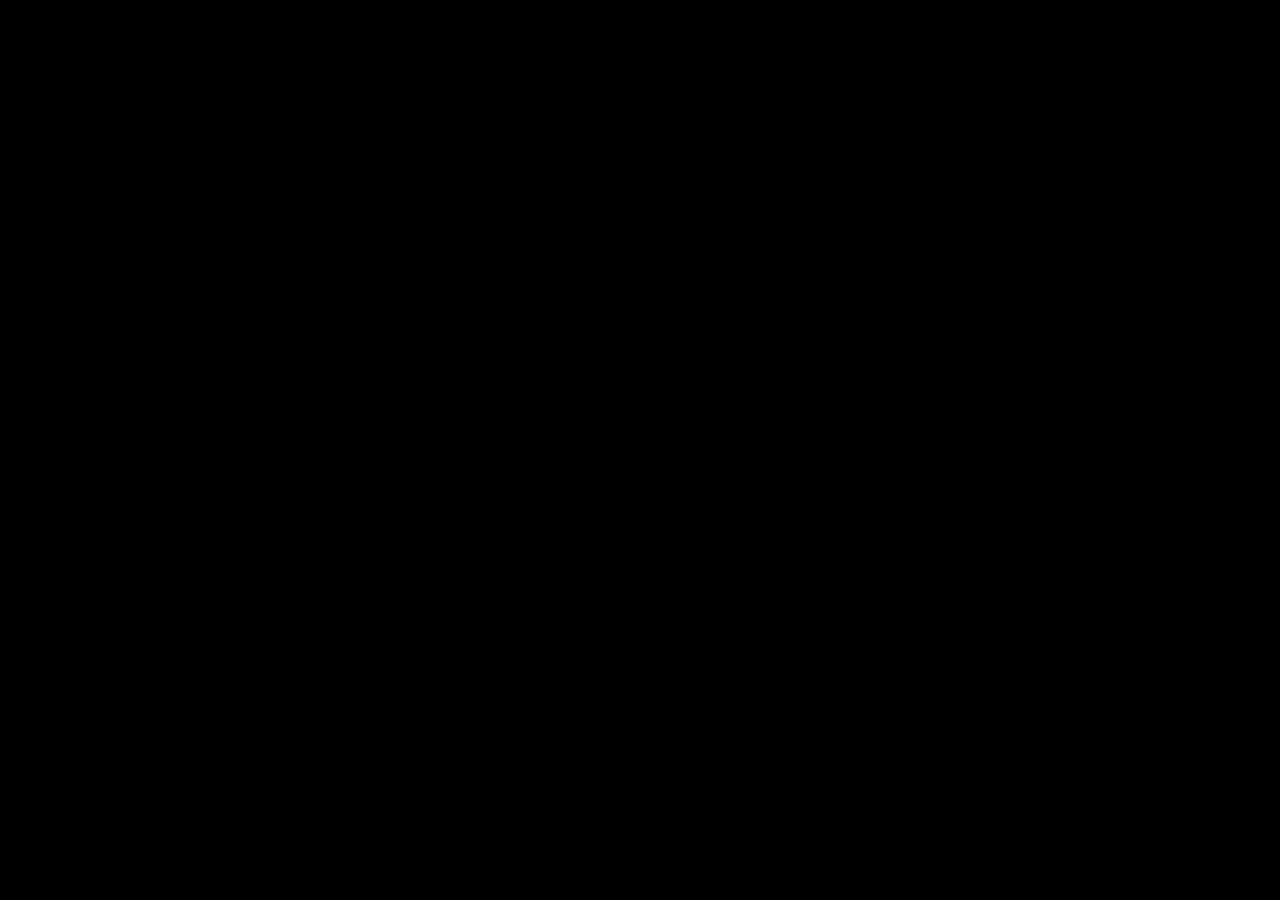
==== ar/P1_Roma.html @ dac3e989 "3d ADDED" ====
<!DOCTYPE html>
<html lang="en">
	<head>
		<title>three.js webgl - decal splatter</title>
		<meta charset="utf-8">
		<meta name="viewport" content="width=device-width, user-scalable=no, minimum-scale=1.0, maximum-scale=1.0">
		<link type="text/css" rel="stylesheet" href="main.css">
	</head>
	<body>

		<div id="container"></div>
		

		<script type="module">

			import * as THREE from '../build/three.module.js';

			import Stats from './jsm/libs/stats.module.js';
			import { GUI } from './jsm/libs/dat.gui.module.js';

			import { OrbitControls } from './jsm/controls/OrbitControls.js';
			import { GLTFLoader } from './jsm/loaders/GLTFLoader.js';

			const container = document.getElementById( 'container' );

			let renderer, scene, camera, stats, controls;
			let mesh;
			let raycaster;
			let line;

			const intersection = {
				intersects: false,
				point: new THREE.Vector3(),
				normal: new THREE.Vector3()
			};
			const mouse = new THREE.Vector2();
			const intersects = [];

			const textureLoader = new THREE.TextureLoader();

			let mouseHelper;
			const position = new THREE.Vector3();
			const orientation = new THREE.Euler();
			const size = new THREE.Vector3( 10, 10, 10 );

			const params = {
				minScale: 10,
				maxScale: 20,
				rotate: true,
				clear: function () {

                }
			};

			window.addEventListener( 'load', init );

			function init() {

				renderer = new THREE.WebGLRenderer( { antialias: true } );
				renderer.setPixelRatio( window.devicePixelRatio );
				renderer.setSize( window.innerWidth, window.innerHeight );
				container.appendChild( renderer.domElement );


				scene = new THREE.Scene();


                camera = new THREE.PerspectiveCamera( 60, window.innerWidth / window.innerHeight, 1, 1000 );
				camera.position.set( 400, 200, 0 );

				// controls

				controls = new OrbitControls( camera, renderer.domElement );

				controls.enableDamping = true; // an animation loop is required when either damping or auto-rotation are enabled
				controls.dampingFactor = 0.05;

				controls.screenSpacePanning = false;

				controls.minDistance = 100;
				controls.maxDistance = 500;

				controls.maxPolarAngle = Math.PI / 2;



				scene.add( new THREE.AmbientLight( 0x443333 ) );

				const dirLight1 = new THREE.DirectionalLight( 0xffddcc, 1 );
				dirLight1.position.set( 1, 0.75, 0.5 );
				scene.add( dirLight1 );

				const dirLight2 = new THREE.DirectionalLight( 0xccccff, 1 );
				dirLight2.position.set( - 1, 0.75, - 0.5 );
				scene.add( dirLight2 );

				const geometry = new THREE.BufferGeometry();
				geometry.setFromPoints( [ new THREE.Vector3(), new THREE.Vector3() ] );

				line = new THREE.Line( geometry, new THREE.LineBasicMaterial() );
				scene.add( line );

				loadModel();

				raycaster = new THREE.Raycaster();

				mouseHelper = new THREE.Mesh( new THREE.BoxBufferGeometry( 1, 1, 10 ), new THREE.MeshNormalMaterial() );
				mouseHelper.visible = false;
				scene.add( mouseHelper );

				window.addEventListener( 'resize', onWindowResize, false );

				let moved = false;

				controls.addEventListener( 'change', function () {

					moved = true;

				} );

				window.addEventListener( 'pointerdown', function () {

					moved = false;

				}, false );

				window.addEventListener( 'pointerup', function ( event ) {

					if ( moved === false ) {

						checkIntersection( event.clientX, event.clientY );

						if ( intersection.intersects ) shoot();

					}

				} );

				window.addEventListener( 'pointermove', onPointerMove );

				function onPointerMove( event ) {

					if ( event.isPrimary ) {

						checkIntersection( event.clientX, event.clientY );

					}

				}

				function checkIntersection( x, y ) {

					if ( mesh === undefined ) return;

					mouse.x = ( x / window.innerWidth ) * 2 - 1;
					mouse.y = - ( y / window.innerHeight ) * 2 + 1;

					raycaster.setFromCamera( mouse, camera );
					raycaster.intersectObject( mesh, false, intersects );

					if ( intersects.length > 0 ) {

						const p = intersects[ 0 ].point;
						mouseHelper.position.copy( p );
						intersection.point.copy( p );

						const n = intersects[ 0 ].face.normal.clone();
						n.transformDirection( mesh.matrixWorld );
						n.multiplyScalar( 10 );
						n.add( intersects[ 0 ].point );

						intersection.normal.copy( intersects[ 0 ].face.normal );
						mouseHelper.lookAt( n );

						const positions = line.geometry.attributes.position;
						positions.setXYZ( 0, p.x, p.y, p.z );
						positions.setXYZ( 1, n.x, n.y, n.z );
						positions.needsUpdate = true;

						intersection.intersects = true;

						intersects.length = 0;

					} else {

						intersection.intersects = false;

					}

				}

				onWindowResize();
				animate();

			}

			function loadModel() {

				const loader = new GLTFLoader();

				loader.load( 'P1_Roma/scene.gltf', function ( gltf ) {

					mesh = gltf.scene.children[ 0 ];
					mesh.material = new THREE.MeshPhongMaterial( {
						specular: 0x111111,
						//map: textureLoader.load( 'models/gltf/LeePerrySmith/Map-COL.jpg' ),
						//specularMap: textureLoader.load( 'models/gltf/LeePerrySmith/Map-SPEC.jpg' ),
						//normalMap: textureLoader.load( 'models/gltf/LeePerrySmith/Infinite-Level_02_Tangent_SmoothUV.jpg' ),
						shininess: 25
					} );

					scene.add( mesh );
					mesh.scale.set( 0.25, 0.25, 0.25);

				} );

			}

			function onWindowResize() {

				camera.aspect = window.innerWidth / window.innerHeight;
				camera.updateProjectionMatrix();

				renderer.setSize( window.innerWidth, window.innerHeight );

			}

			function animate() {

				requestAnimationFrame( animate );

                renderer.render( scene, camera );
                
                controls.update(); // only required if controls.enableDamping = true, or if controls.autoRotate = true

			}

		</script>

	</body>
</html>
---- ar/main.css ----
body {
	margin: 0;
	background-color: #000;
	color: #fff;
	font-family: Monospace;
	font-size: 13px;
	line-height: 24px;
	overscroll-behavior: none;
}

a {
	color: #ff0;
	text-decoration: none;
}

a:hover {
	text-decoration: underline;
}

button {
	cursor: pointer;
	text-transform: uppercase;
}

#info {
	position: absolute;
	top: 0px;
	width: 100%;
	padding: 10px;
	box-sizing: border-box;
	text-align: center;
	-moz-user-select: none;
	-webkit-user-select: none;
	-ms-user-select: none;
	user-select: none;
	pointer-events: none;
	z-index: 1; /* TODO Solve this in HTML */
}

a, button, input, select {
	pointer-events: auto;
}

.dg.ac {
	-moz-user-select: none;
	-webkit-user-select: none;
	-ms-user-select: none;
	user-select: none;
	z-index: 2 !important; /* TODO Solve this in HTML */
}

#overlay {
	position: absolute;
	z-index: 2;
	top: 0;
	left: 0;
	width: 100%;
	height: 100%;
	display: flex;
	align-items: center;
	justify-content: center;
	background: rgba(0,0,0,0.7);
}

	#overlay button {
		background: #ffffff;
		border: 0;
		color: #000000;
		padding: 16px 20px;
		text-transform: uppercase;
		cursor: pointer;
	}

#notSupported {
	width: 50%;
	margin: auto;
	background-color: #f00;
	margin-top: 20px;
	padding: 10px;
}
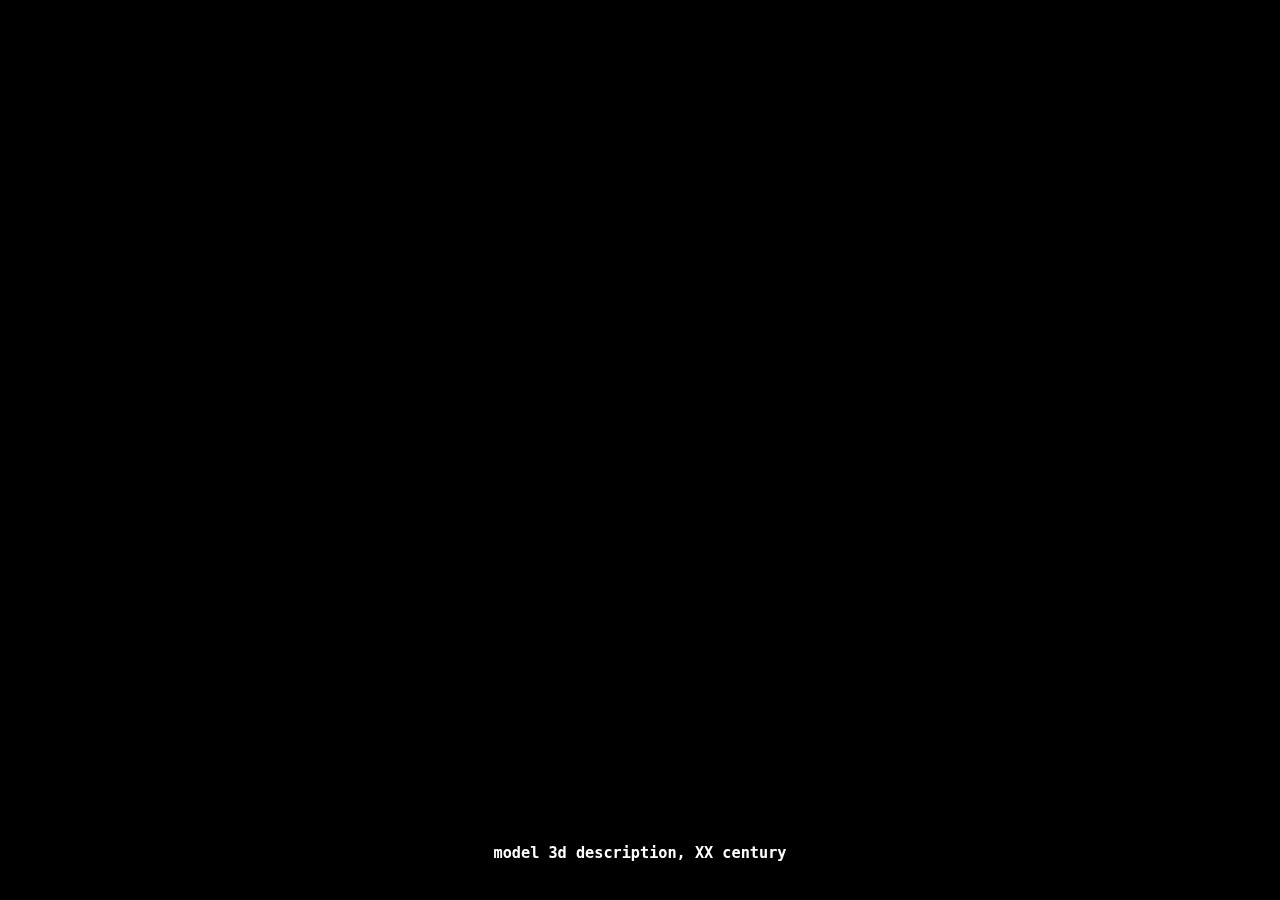
==== commit 49969038: "peu de pagina i model 5 (no textures)" ====
--- a/ar/P1_Roma.html
+++ b/ar/P1_Roma.html
@@ -5,11 +5,25 @@
 		<meta charset="utf-8">
 		<meta name="viewport" content="width=device-width, user-scalable=no, minimum-scale=1.0, maximum-scale=1.0">
 		<link type="text/css" rel="stylesheet" href="main.css">
+		<style>
+			#descriptionBox{
+				position: fixed;
+				bottom: 20px;
+				margin: 0 auto;
+				width: 100%;
+				text-align: center;
+			}
+
+		</style>
 	</head>
 	<body>
 
 		<div id="container"></div>
-		
+		<div id="descriptionBox">
+			<h3>
+				model 3d description, XX century
+			</h3>
+		</div>
 
 		<script type="module">
 
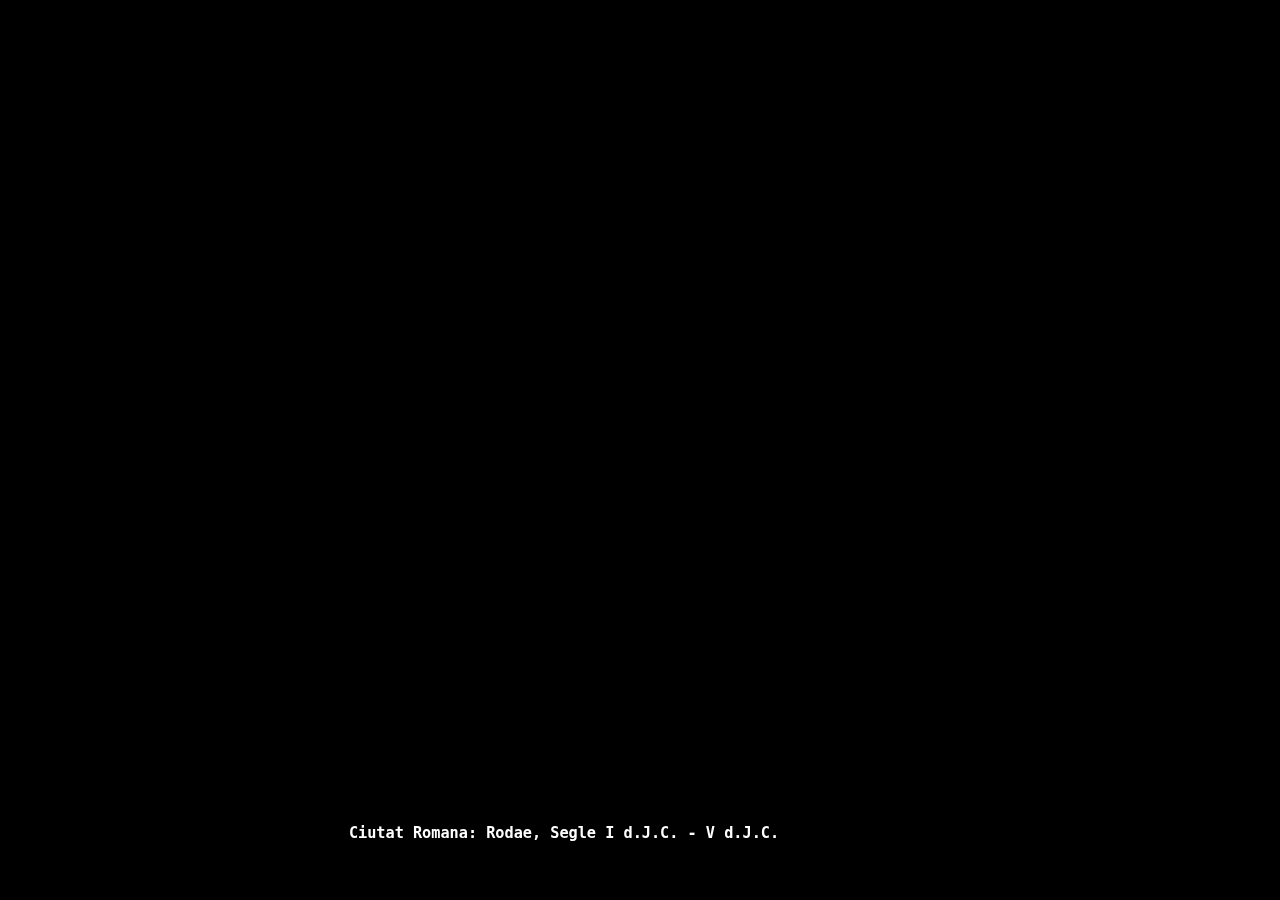
==== commit 3e15127c: "WebApp - v2" ====
--- a/ar/P1_Roma.html
+++ b/ar/P1_Roma.html
@@ -10,8 +10,9 @@
 				position: fixed;
 				bottom: 20px;
 				margin: 0 auto;
-				width: 100%;
+				width: 85%;
 				text-align: center;
+				padding: 20px;
 			}
 
 		</style>
@@ -21,7 +22,7 @@
 		<div id="container"></div>
 		<div id="descriptionBox">
 			<h3>
-				model 3d description, XX century
+				Ciutat Romana: Rodae, Segle I d.J.C. - V d.J.C.
 			</h3>
 		</div>
 
@@ -80,7 +81,7 @@
 
 
                 camera = new THREE.PerspectiveCamera( 60, window.innerWidth / window.innerHeight, 1, 1000 );
-				camera.position.set( 400, 200, 0 );
+				camera.position.set( 170, 200, 0 );
 
 				// controls
 
@@ -226,6 +227,13 @@
 					scene.add( mesh );
 					mesh.scale.set( 0.25, 0.25, 0.25);
 
+					const box = new THREE.Box3().setFromObject( mesh );
+					const center = box.getCenter( new THREE.Vector3() );
+
+					mesh.position.x += ( mesh.position.x - center.x );
+					mesh.position.y += ( mesh.position.y - center.y );
+					mesh.position.z += ( mesh.position.z - center.z );
+
 				} );
 
 			}
